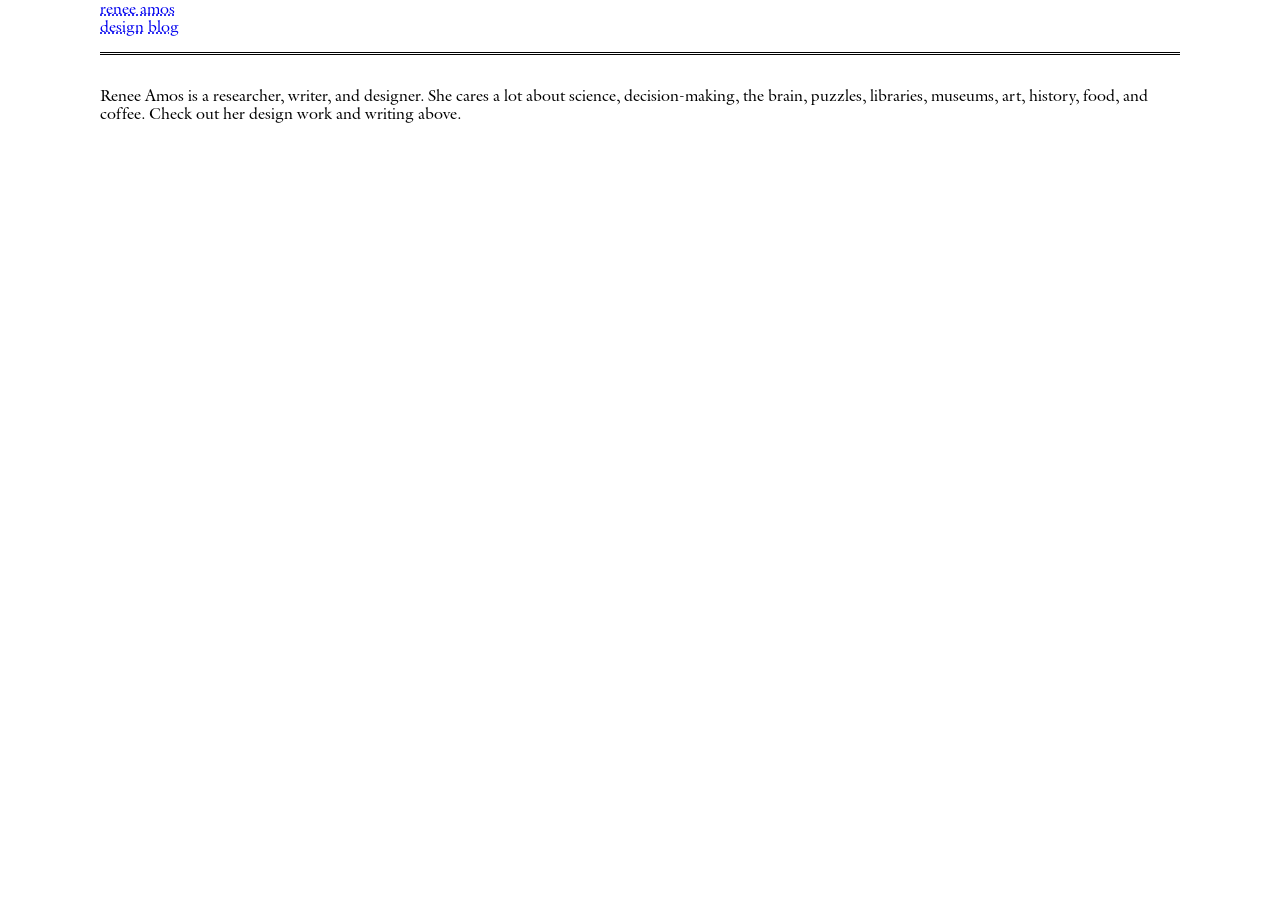
==== index.html @ fa28bc76 "align" ====
<!doctype html>
<html>
  <head>
    <title>Home</title>
    <link rel="stylesheet" type="text/css" href="/styles/index.css" />
    <meta charset="UTF-8" />
  </head>
  <body>
    <header>
      <a href="index.html">renee amos</a>
      <div class="left">
        <a href="design.html">design</a>
        <a href="blog.html">blog</a>
      </div>
      <p class="double"></p>
    </header>
    <div class="span"
      ><p
        >Renee Amos is a researcher, writer, and designer. She cares a lot about
        science, decision-making, the brain, puzzles, libraries, museums, art,
        history, food, and coffee. Check out her design work and writing above.
      </p></div
    >
  </body>
</html>
---- styles/index.css ----
@font-face {
    font-family: "Outfit Light";
    src: url("../fonts/Outfit-Light.ttf");   
    font-weight: 400;
    font-style: normal;
    font-display: swap;
}

@font-face {
    font-family: "Outfit Black";
    src: url("../fonts/Outfit-Black.ttf");   
    font-weight: 400;
    font-style: normal;
    font-display: swap;
}


@font-face {
    font-family: "ITC Gaillard Roman";
    src: url("../fonts/ITC Galliard Roman.otf");   
    font-weight: 400;
    font-style: normal;
    font-display: swap;
}

@font-face {
    font-family: "ITC Gaillard Bold";
    src: url("../fonts/ITC Galliard Bold.otf");   
    font-weight: 400;
    font-style: normal;
    font-display: swap;
}

@font-face {
    font-family: "Henderson Light";
    src: url("../fonts/HendersonSansLight.otf");   
    font-weight: 200;
    font-style: normal;
    font-display: swap;
}

@font-face {
    font-family: "Henderson Regular";
    src: url("../fonts/HendersonSansRegular.otf");   
    font-weight: 400;
    font-style: normal;
    font-display: swap;
}

p, a {
    font-family: "ITC Gaillard Roman";
    line-height: 1.1;
}

body {
    display: grid;
    grid-template-columns: repeat(10, 1fr);
    margin: 0 100px;
}

header {
    grid-column: 1 / span 10;
}

a {
    text-decoration: underline;
    text-decoration-style: dotted;
}

p.double {
    border-style: double;
    border-width: 3px;
    border-top: 0;
    border-left: 0;
    border-right: 0;
    padding: 0px 0px 0px 0px;
}

.project_container {
    grid-column: 3 / span 10;
}

.project {
    display: grid;
    grid-template-columns: repeat(4, 1fr);

}

.title {
    padding-left: 25px;
}

.type {
    padding-left: 25px;
    background-color: 2px solid #000; 
}

.desc {
    padding-left: 25px;
    grid-column: 2 / span 2;
}

.name {
    font-family: "ITC Gaillard Bold";
}

.left {
    justify-self: end;
    justify-items: end;
}

.span {
    grid-column: 1 / span 10;
}
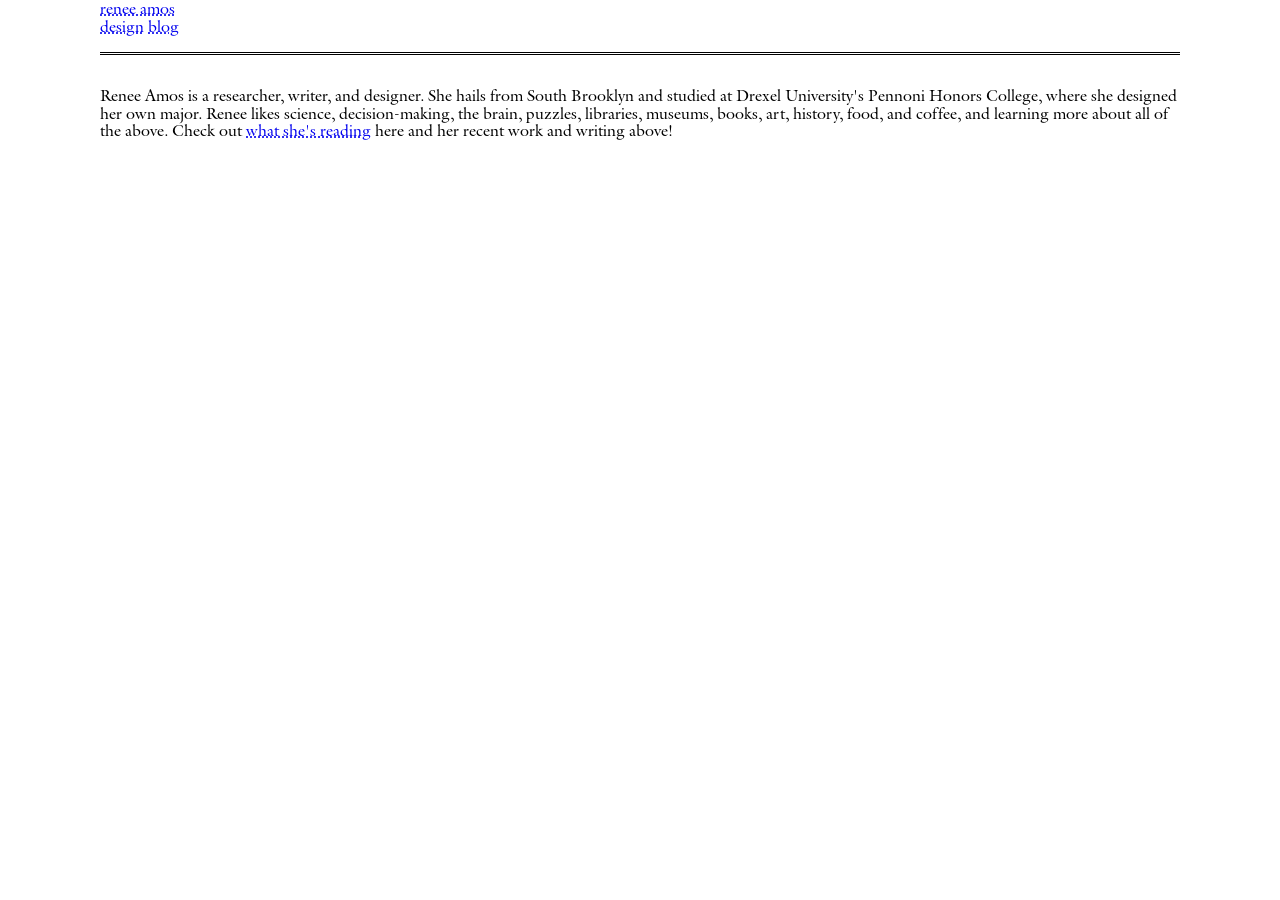
==== commit ade36010: "bookshelf proto" ====
--- a/index.html
+++ b/index.html
@@ -16,9 +16,13 @@
     </header>
     <div class="span"
       ><p
-        >Renee Amos is a researcher, writer, and designer. She cares a lot about
-        science, decision-making, the brain, puzzles, libraries, museums, art,
-        history, food, and coffee. Check out her design work and writing above.
+        >Renee Amos is a researcher, writer, and designer. She hails from South
+        Brooklyn and studied at Drexel University's Pennoni Honors College,
+        where she designed her own major. Renee likes science, decision-making,
+        the brain, puzzles, libraries, museums, books, art, history, food, and
+        coffee, and learning more about all of the above. Check out
+        <a href="bookshelf.html">what she's reading</a> here and her recent work
+        and writing above!
       </p></div
     >
   </body>
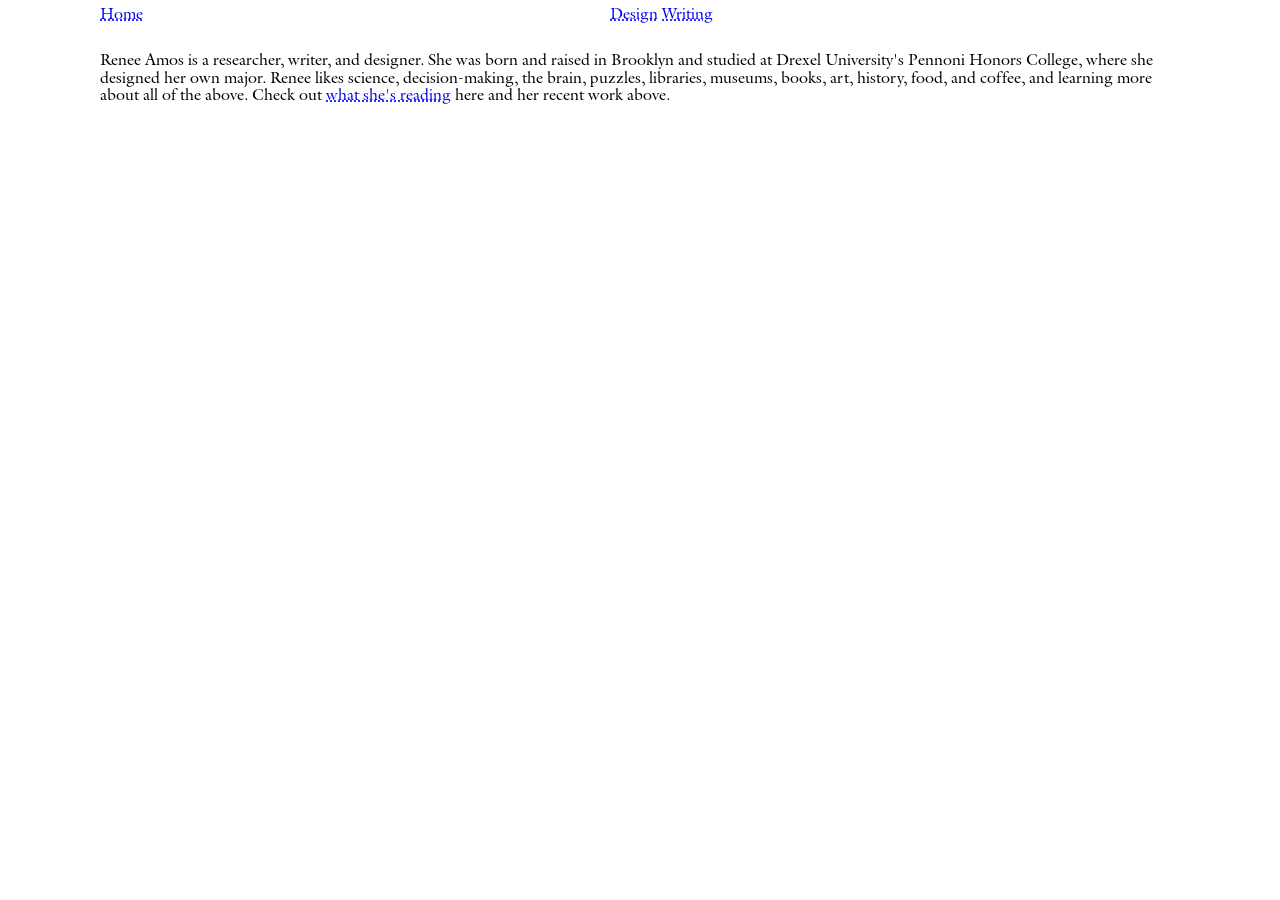
==== commit 6c736674: "align topbar, add books" ====
--- a/index.html
+++ b/index.html
@@ -7,22 +7,22 @@
   </head>
   <body>
     <header>
-      <a href="index.html">renee amos</a>
+      <a href="index.html">Home</a>
       <div class="left">
-        <a href="design.html">design</a>
-        <a href="blog.html">blog</a>
+        <a href="design.html">Design</a>
+        <a href="blog.html">Writing</a>
       </div>
       <p class="double"></p>
     </header>
     <div class="span"
       ><p
-        >Renee Amos is a researcher, writer, and designer. She hails from South
-        Brooklyn and studied at Drexel University's Pennoni Honors College,
-        where she designed her own major. Renee likes science, decision-making,
-        the brain, puzzles, libraries, museums, books, art, history, food, and
-        coffee, and learning more about all of the above. Check out
-        <a href="bookshelf.html">what she's reading</a> here and her recent work
-        and writing above!
+        >Renee Amos is a researcher, writer, and designer. She was born and
+        raised in Brooklyn and studied at Drexel University's Pennoni Honors
+        College, where she designed her own major. Renee likes science,
+        decision-making, the brain, puzzles, libraries, museums, books, art,
+        history, food, and coffee, and learning more about all of the above.
+        Check out <a href="bookshelf.html">what she's reading</a> here and her
+        recent work above.
       </p></div
     >
   </body>
--- a/styles/index.css
+++ b/styles/index.css
@@ -60,6 +60,9 @@
 
 header {
     grid-column: 1 / span 10;
+    display: flex;
+    justify-content: space-between;
+    align-items: baseline; 
 }
 
 a {
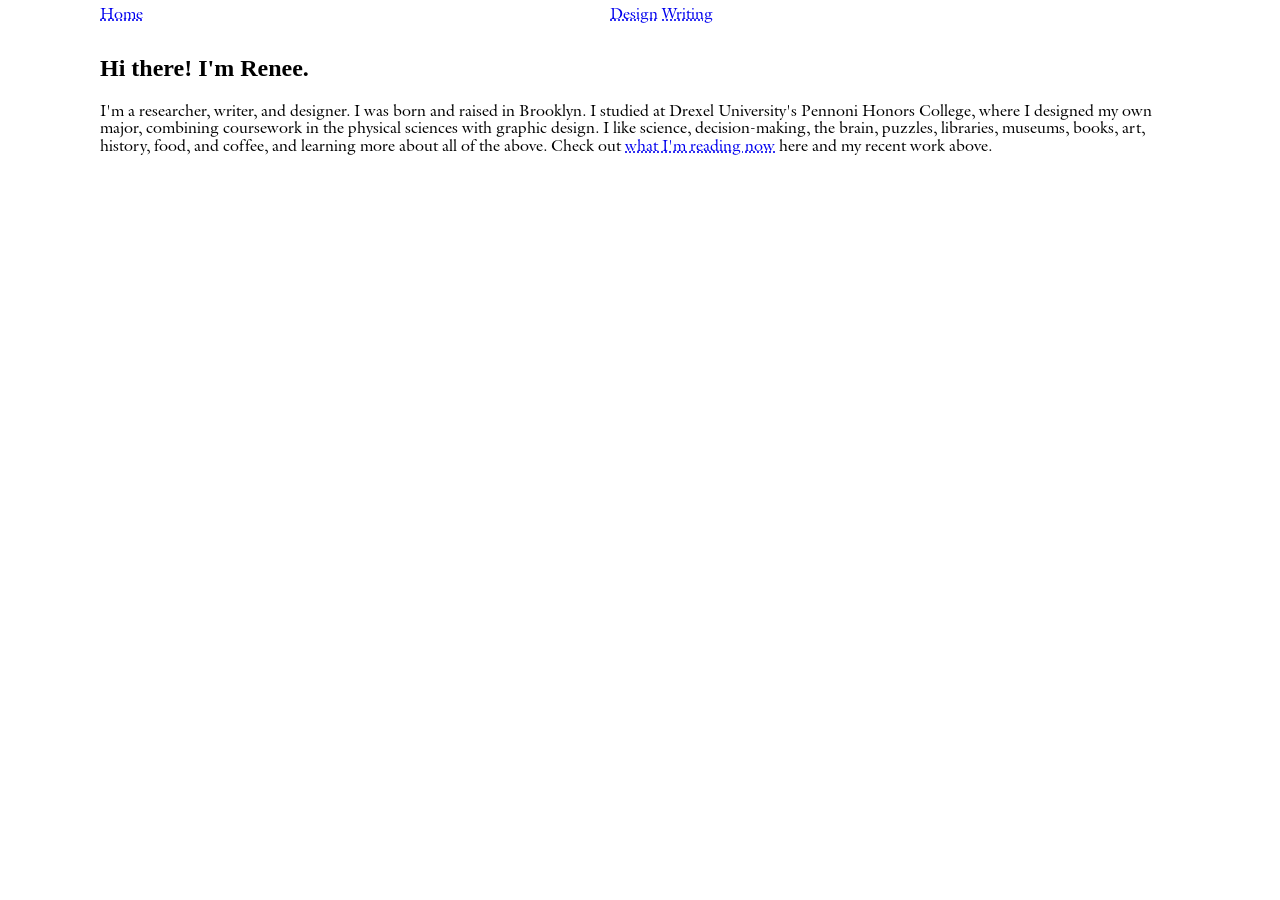
==== commit 085900f9: "change description" ====
--- a/index.html
+++ b/index.html
@@ -15,14 +15,16 @@
       <p class="double"></p>
     </header>
     <div class="span"
-      ><p
-        >Renee Amos is a researcher, writer, and designer. She was born and
-        raised in Brooklyn and studied at Drexel University's Pennoni Honors
-        College, where she designed her own major. Renee likes science,
-        decision-making, the brain, puzzles, libraries, museums, books, art,
-        history, food, and coffee, and learning more about all of the above.
-        Check out <a href="bookshelf.html">what she's reading</a> here and her
-        recent work above.
+      ><h2>Hi there! I'm Renee.</h2>
+      <p
+        >I'm a researcher, writer, and designer. I was born and raised in
+        Brooklyn. I studied at Drexel University's Pennoni Honors College, where
+        I designed my own major, combining coursework in the physical sciences
+        with graphic design. I like science, decision-making, the brain,
+        puzzles, libraries, museums, books, art, history, food, and coffee, and
+        learning more about all of the above. Check out
+        <a href="bookshelf.html">what I'm reading now</a> here and my recent
+        work above.
       </p></div
     >
   </body>
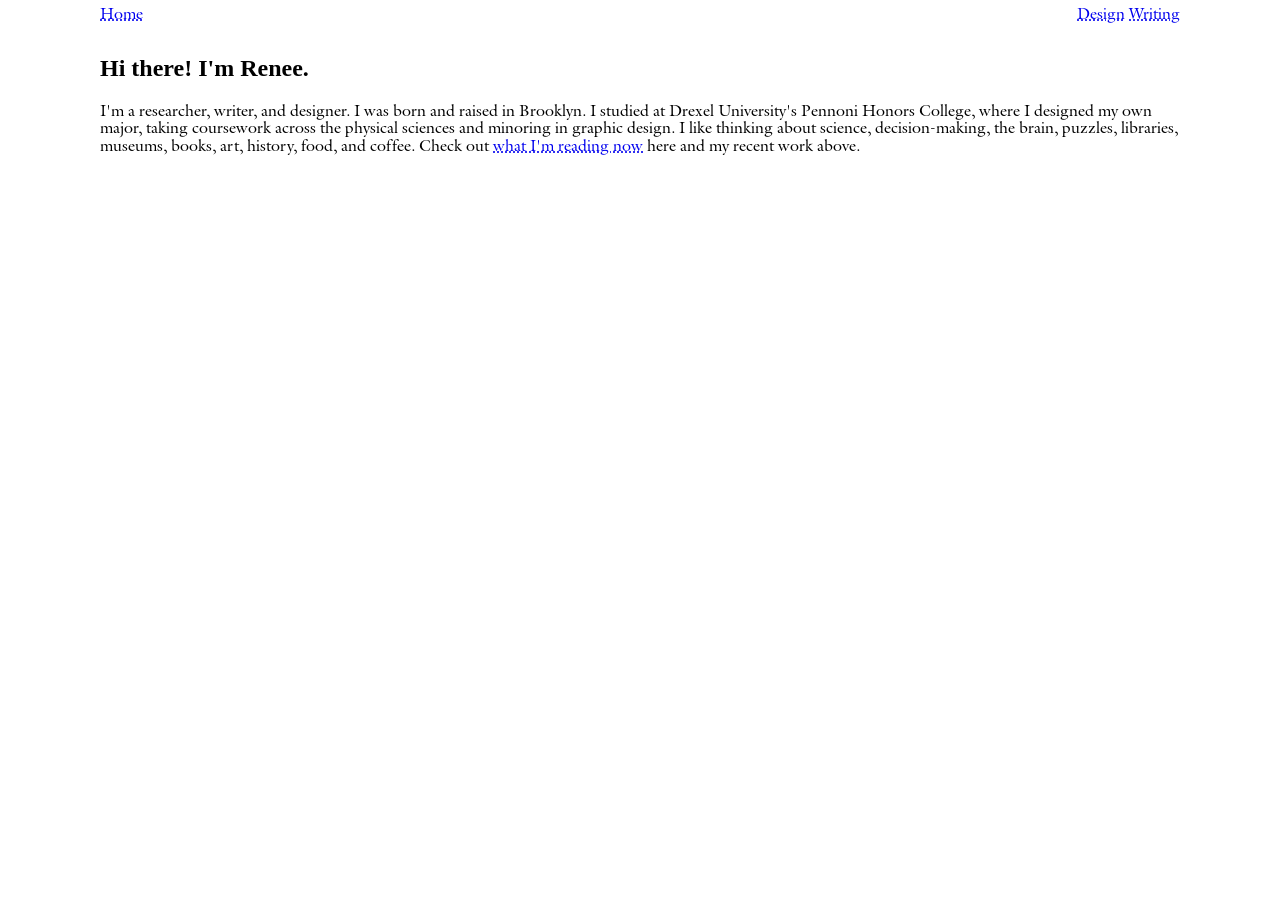
==== commit f025873a: "realign" ====
--- a/index.html
+++ b/index.html
@@ -19,10 +19,10 @@
       <p
         >I'm a researcher, writer, and designer. I was born and raised in
         Brooklyn. I studied at Drexel University's Pennoni Honors College, where
-        I designed my own major, combining coursework in the physical sciences
-        with graphic design. I like science, decision-making, the brain,
-        puzzles, libraries, museums, books, art, history, food, and coffee, and
-        learning more about all of the above. Check out
+        I designed my own major, taking coursework across the physical sciences
+        and minoring in graphic design. I like thinking about science,
+        decision-making, the brain, puzzles, libraries, museums, books, art,
+        history, food, and coffee. Check out
         <a href="bookshelf.html">what I'm reading now</a> here and my recent
         work above.
       </p></div
--- a/styles/index.css
+++ b/styles/index.css
@@ -108,8 +108,7 @@
 }
 
 .left {
-    justify-self: end;
-    justify-items: end;
+   margin-left: auto;
 }
 
 .span {
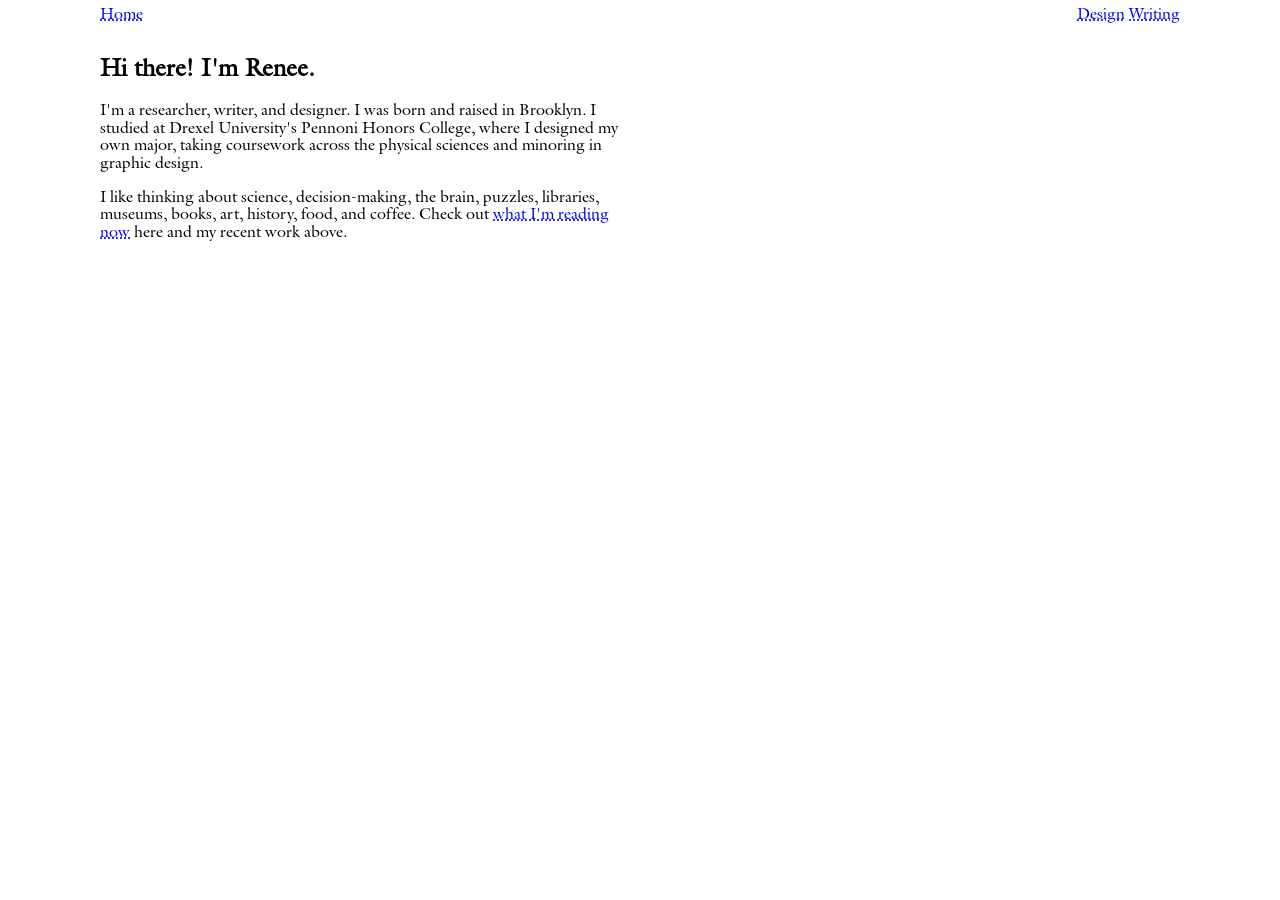
==== commit 196593f9: "stuff" ====
--- a/index.html
+++ b/index.html
@@ -20,9 +20,12 @@
         >I'm a researcher, writer, and designer. I was born and raised in
         Brooklyn. I studied at Drexel University's Pennoni Honors College, where
         I designed my own major, taking coursework across the physical sciences
-        and minoring in graphic design. I like thinking about science,
-        decision-making, the brain, puzzles, libraries, museums, books, art,
-        history, food, and coffee. Check out
+        and minoring in graphic design.
+      </p>
+
+      <p>
+        I like thinking about science, decision-making, the brain, puzzles,
+        libraries, museums, books, art, history, food, and coffee. Check out
         <a href="bookshelf.html">what I'm reading now</a> here and my recent
         work above.
       </p></div
--- a/styles/index.css
+++ b/styles/index.css
@@ -47,7 +47,7 @@
     font-display: swap;
 }
 
-p, a {
+p, a, h1, h2, h3, h4, h5, h6 {
     font-family: "ITC Gaillard Roman";
     line-height: 1.1;
 }
@@ -80,7 +80,7 @@
 }
 
 .project_container {
-    grid-column: 3 / span 10;
+    grid-column: 5 / span 10;
 }
 
 .project {
@@ -91,11 +91,6 @@
 
 .title {
     padding-left: 25px;
-}
-
-.type {
-    padding-left: 25px;
-    background-color: 2px solid #000; 
 }
 
 .desc {
@@ -112,5 +107,5 @@
 }
 
 .span {
-    grid-column: 1 / span 10;
+    grid-column: 1 / span 5;
 }
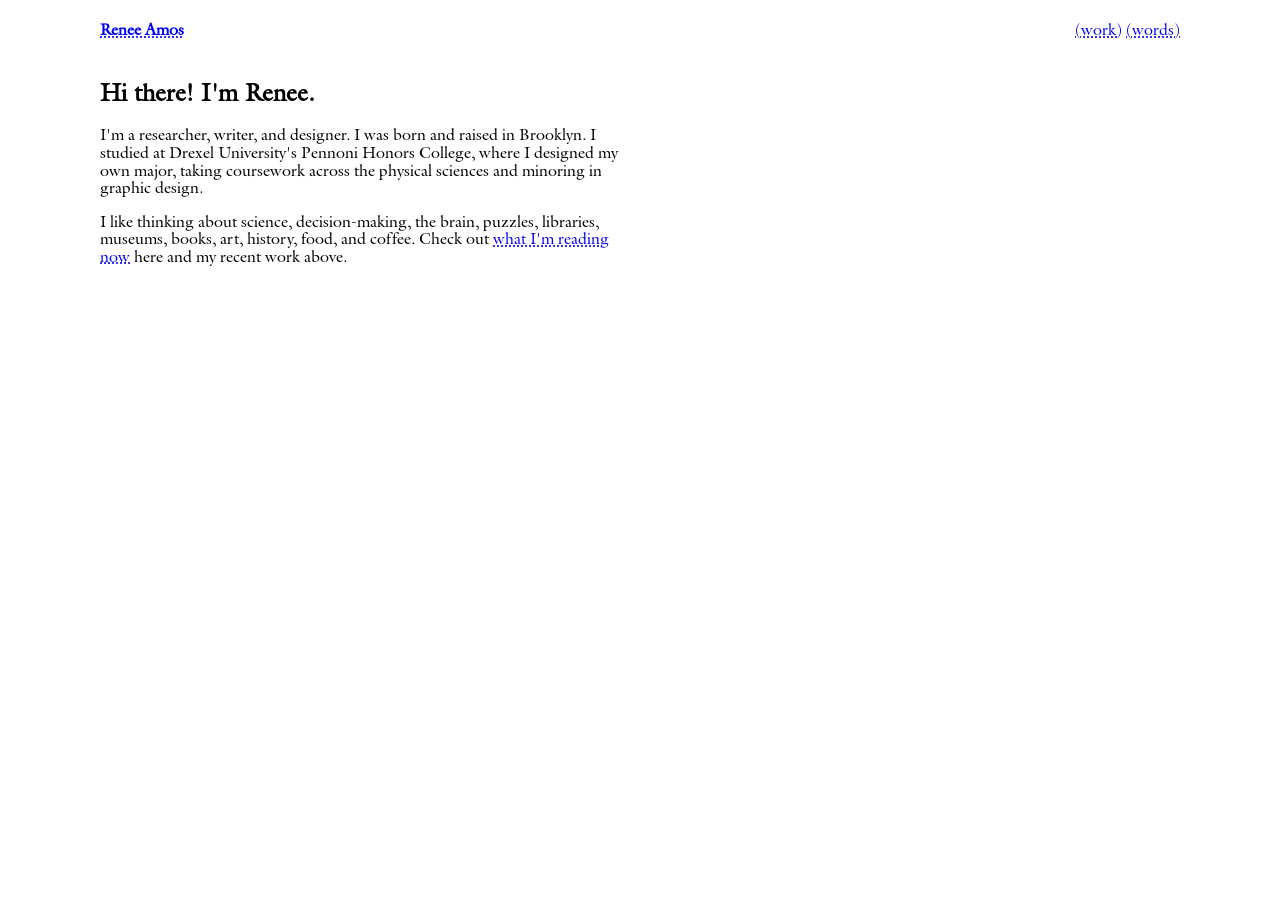
==== commit 8db10a86: "formatting changes" ====
--- a/index.html
+++ b/index.html
@@ -7,12 +7,11 @@
   </head>
   <body>
     <header>
-      <a href="index.html">Home</a>
+      <h4><a href="index.html">Renee Amos</a></h4>
       <div class="left">
-        <a href="design.html">Design</a>
-        <a href="blog.html">Writing</a>
+        <a href="design.html">(work)</a>
+        <a href="blog.html">(words)</a>
       </div>
-      <p class="double"></p>
     </header>
     <div class="span"
       ><h2>Hi there! I'm Renee.</h2>
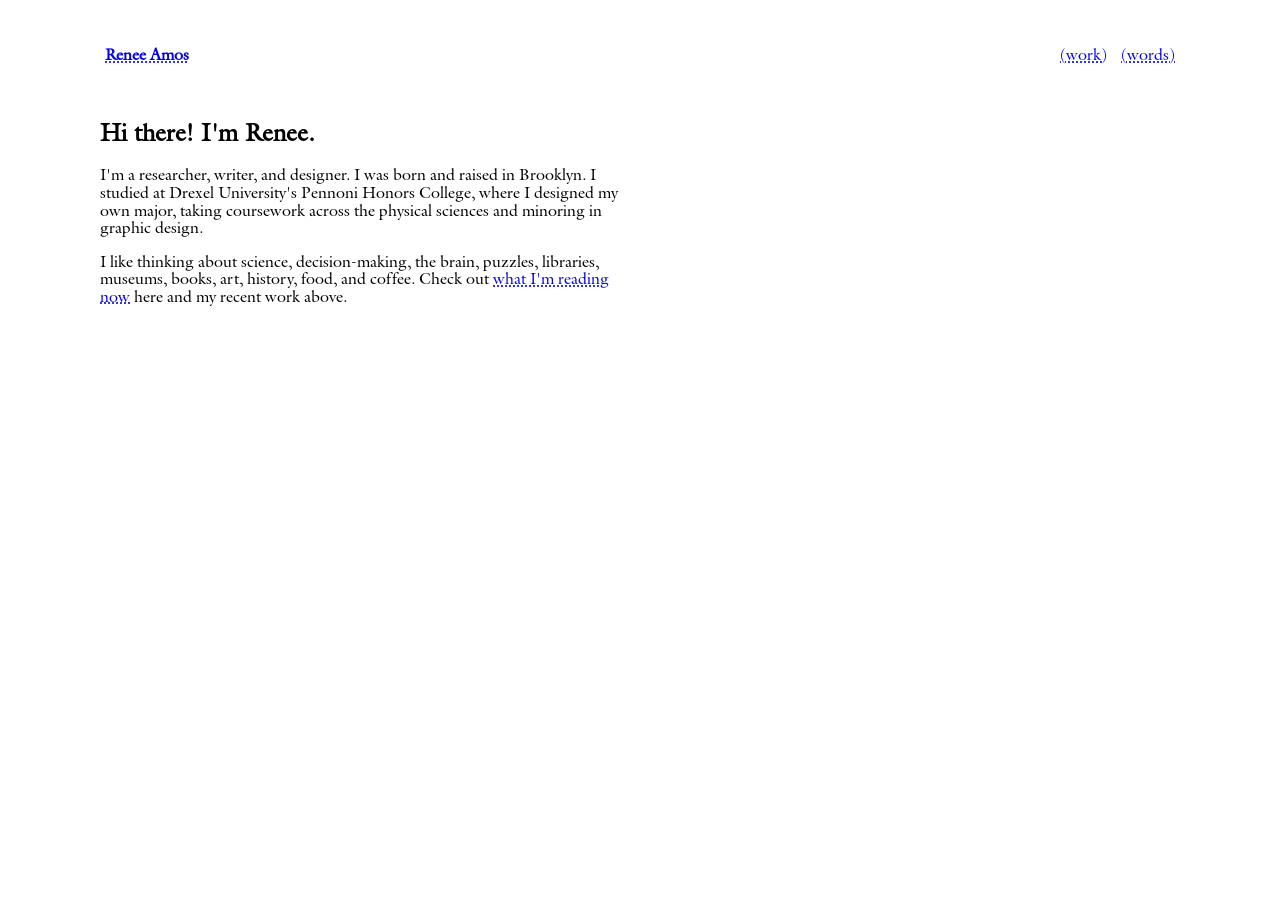
==== commit 7fa2f6c0: "changes" ====
--- a/index.html
+++ b/index.html
@@ -1,4 +1,5 @@
 <!doctype html>
+<!-- hey there, dev! welcome to the party. this site was handcrafted by me, myself, and I. -->
 <html>
   <head>
     <title>Home</title>
@@ -7,10 +8,10 @@
   </head>
   <body>
     <header>
-      <h4><a href="index.html">Renee Amos</a></h4>
+      <h4><a href="index.html" class="topBarLink">Renee Amos</a></h4>
       <div class="left">
-        <a href="design.html">(work)</a>
-        <a href="blog.html">(words)</a>
+        <a href="design.html" class="topBarLink">(work)</a>
+        <a href="blog.html" class="topBarLink">(words)</a>
       </div>
     </header>
     <div class="span"
--- a/styles/index.css
+++ b/styles/index.css
@@ -61,6 +61,8 @@
 header {
     grid-column: 1 / span 10;
     display: flex;
+    padding-top: 25px;
+    padding-bottom: 15px;
     justify-content: space-between;
     align-items: baseline; 
 }
@@ -108,4 +110,8 @@
 
 .span {
     grid-column: 1 / span 5;
+}
+
+.topBarLink {
+    padding: 0px 5px 0px 5px;
 }
